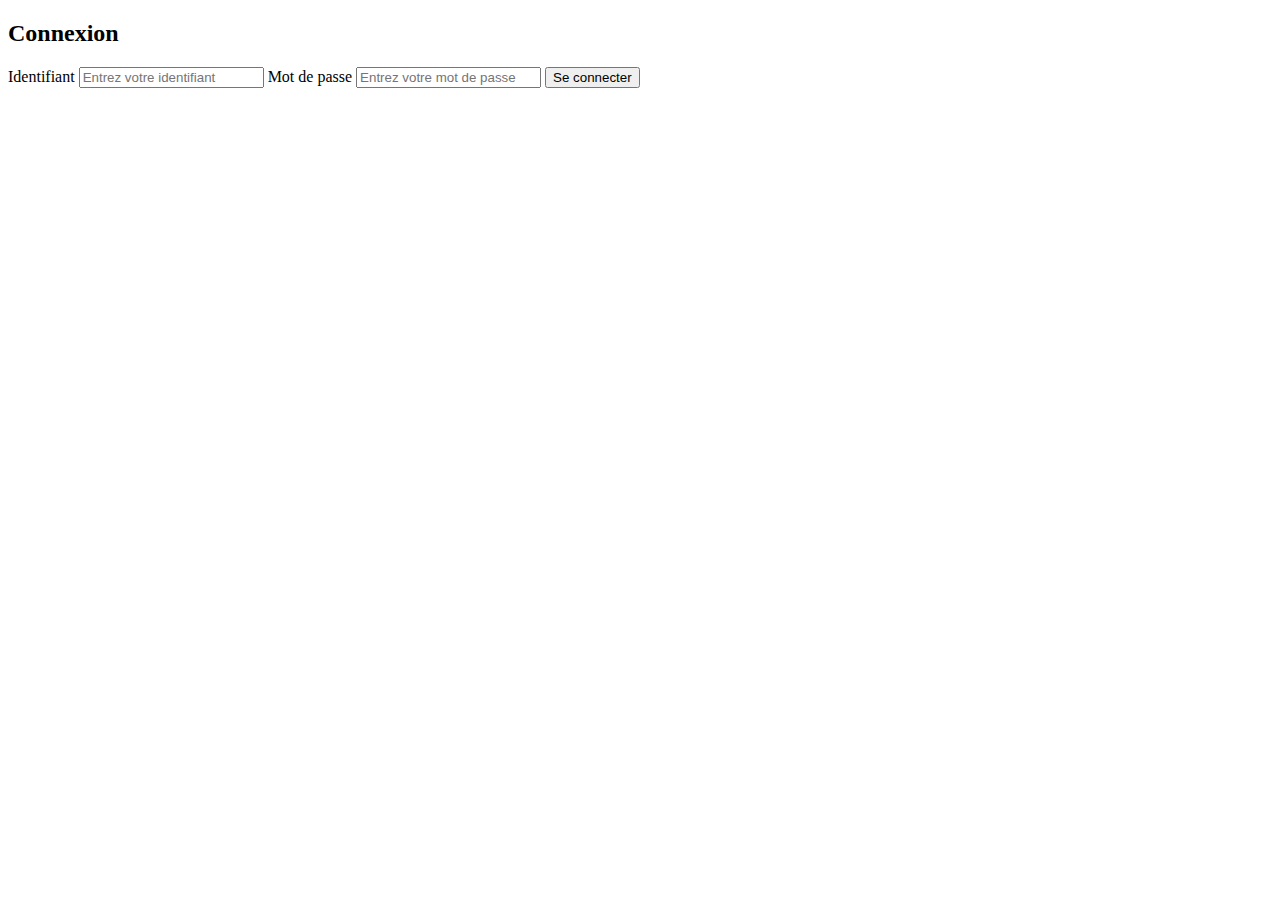
==== FrontEnd/login.html @ a63ee75a "2nd commit" ====
<!DOCTYPE html>
<html lang="fr">
<head>
	<meta charset="UTF-8">
	<title>Connexion - Sophie Bluel - Architecte d'intérieur</title>
	<meta name="viewport" content="width=device-width, initial-scale=1.0">
	<link rel="preconnect" href="https://fonts.googleapis.com">
	<link rel="preconnect" href="https://fonts.gstatic.com" crossorigin>
	<link href="https://fonts.googleapis.com/css2?family=Syne:wght@700;800&family=Work+Sans&display=swap" rel="stylesheet">
	<meta name="description" content="">
	<link rel="stylesheet" href="./assets/style.css">
</head>

<body>
<!-- Formulaire de connexion -->
<section id="login">
    <h2>Connexion</h2>
    <form id="login-form">
        <label for="username">Identifiant</label>
        <input type="text" id="username" name="username" required placeholder="Entrez votre identifiant">
        
        <label for="password">Mot de passe</label>
        <input type="password" id="password" name="password" required placeholder="Entrez votre mot de passe">
        
        <button type="submit">Se connecter</button>
    </form>
    <p id="error-message" style="color: red; text-align: center; display: none;">Erreur dans l'identifiant ou le mot de passe</p>
</section>
<!-- Liens vers le fichier JavaScript -->
<script src="login.js"></script>
</body>
</html>
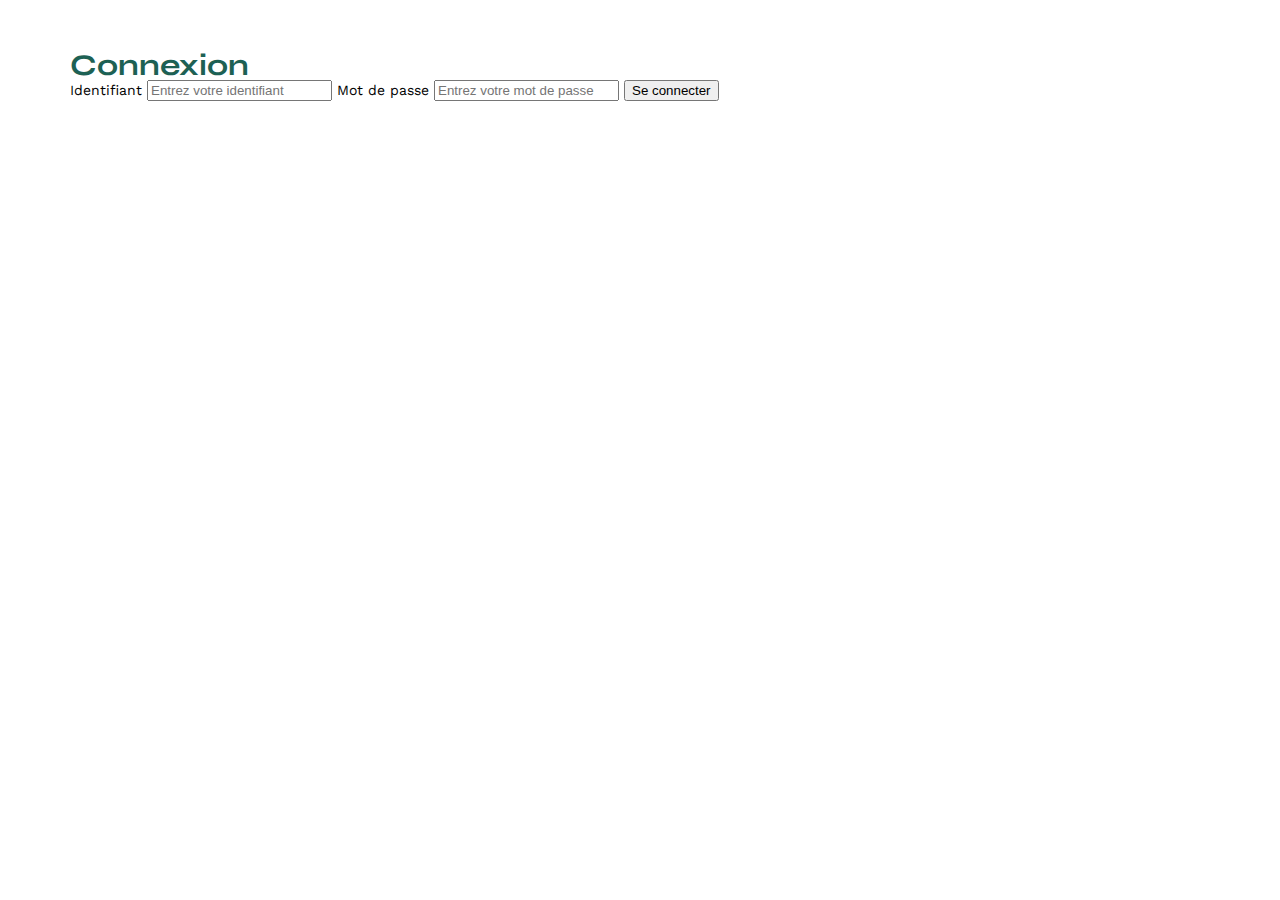
==== commit 9b192f31: "modale" ====
--- a/FrontEnd/login.html
+++ b/FrontEnd/login.html
@@ -27,6 +27,6 @@
     <p id="error-message" style="color: red; text-align: center; display: none;">Erreur dans l'identifiant ou le mot de passe</p>
 </section>
 <!-- Liens vers le fichier JavaScript -->
-<script src="login.js"></script>
+<script src="login.js" async></script>
 </body>
 </html>--- a/FrontEnd/assets/style.css
+++ b/FrontEnd/assets/style.css
@@ -0,0 +1,235 @@
+/* http://meyerweb.com/eric/tools/css/reset/
+   v2.0 | 20110126
+   License: none (public domain)
+*/
+
+html, body, div, span, applet, object, iframe,
+h1, h2, h3, h4, h5, h6, p, blockquote, pre,
+a, abbr, acronym, address, big, cite, code,
+del, dfn, em, img, ins, kbd, q, s, samp,
+small, strike, strong, sub, sup, tt, var,
+b, u, i, center,
+dl, dt, dd, ol, ul, li,
+fieldset, form, label, legend,
+table, caption, tbody, tfoot, thead, tr, th, td,
+article, aside, canvas, details, embed,
+figure, figcaption, footer, header, hgroup,
+menu, nav, output, ruby, section, summary,
+time, mark, audio, video {
+	margin: 0;
+	padding: 0;
+	border: 0;
+	font-size: 100%;
+	font: inherit;
+	vertical-align: baseline;
+}
+/* HTML5 display-role reset for older browsers */
+article, aside, details, figcaption, figure,
+footer, header, hgroup, menu, nav, section {
+	display: block;
+}
+body {
+	line-height: 1;
+}
+ol, ul {
+	list-style: none;
+}
+blockquote, q {
+	quotes: none;
+}
+blockquote:before, blockquote:after,
+q:before, q:after {
+	content: '';
+	content: none;
+}
+table {
+	border-collapse: collapse;
+	border-spacing: 0;
+}
+/** end reset css**/
+body {
+	max-width: 1140px;
+	margin:auto;
+	font-family: 'Work Sans' ;
+	font-size: 14px;
+}
+header {
+	display: flex;
+	justify-content: space-between;
+	margin: 50px 0
+}
+section {
+	margin: 50px 0
+}
+
+h1{
+	display: flex;
+	flex-direction: column;
+	font-family: 'Syne';
+	font-size: 22px;
+	font-weight: 800;
+	color: #B1663C
+}
+
+h1 > span {
+	font-family: 'Work Sans';
+	font-size:10px;
+	letter-spacing: 0.1em;
+;
+}
+
+h2{
+	font-family: 'Syne';
+	font-weight: 700;
+	font-size: 30px;
+	color: #1D6154
+}
+nav ul {
+	display: flex;
+	align-items: center;
+	list-style-type: none;
+
+}
+nav li {
+	padding: 0 10px;
+	font-size: 1.2em;
+}
+
+li:hover {
+	color: #B1663C;
+}
+#introduction {
+	display: flex;
+	align-items: center;
+}
+#introduction figure {
+	flex: 1
+}
+#introduction img {
+	display: block;
+	margin: auto;
+	width: 80%;
+}
+
+#introduction article {
+	flex: 1
+}
+#introduction h2 {
+	margin-bottom: 1em;
+}
+
+#introduction p {
+	margin-bottom: 0.5em;
+}
+#portfolio h2 {
+	text-align: center;
+	margin-bottom: 1em;
+}
+
+
+.gallery {
+	width: 100%;
+	display: grid;
+	grid-template-columns: 1fr 1fr 1fr;
+	grid-column-gap: 20px;
+	grid-row-gap: 20px;
+}
+
+.gallery img {
+	width: 100%;
+
+}
+#contact {
+	width: 50%;
+margin: auto;
+}
+#contact > * {
+	text-align: center;
+
+}
+#contact h2{
+	margin-bottom: 20px;
+}
+#contact form {
+	text-align: left;
+	margin-top:30px;
+	display: flex;
+	flex-direction: column;
+}
+
+#contact input {
+	height: 50px;
+	font-size: 1.2em;
+	border: none;
+	box-shadow: 0px 4px 14px rgba(0, 0, 0, 0.09);
+}
+#contact label {
+	margin: 2em 0 1em 0;
+}
+#contact textarea {
+	border: none;
+	box-shadow: 0px 4px 14px rgba(0, 0, 0, 0.09);
+}
+
+input[type="submit"]{
+	font-family: 'Syne';
+	font-weight: 700;
+	color: white;
+	background-color: #1D6154;
+	margin : 2em auto ;
+	width: 180px;
+	text-align: center;
+	border-radius: 60px ;
+}
+
+footer nav ul {
+	display: flex;
+	justify-content: flex-end;
+	margin: 2em
+}
+
+.modal-overlay {
+	display: none;
+	position: fixed;
+	top: 0;
+	left: 0;
+	width: 100%;
+	height: 100%;
+	background-color: rgba(0, 0, 0, 0.5);
+	z-index: 1000;
+  }
+  
+  .modal {
+	position: absolute;
+	top: 50%;
+	left: 50%;
+	transform: translate(-50%, -50%);
+	background-color: white;
+	padding: 20px;
+	border-radius: 10px;
+  }
+  
+  .modal-header {
+	display: flex;
+	justify-content: space-between;
+	align-items: center;
+  }
+  
+  .close-modal {
+	background: none;
+	border: none;
+	font-size: 24px;
+	cursor: pointer;
+  }
+  
+  .modal-content {
+	display: grid;
+	grid-template-columns: repeat(auto-fill, minmax(100px, 1fr));
+	gap: 10px;
+	margin: 20px 0;
+  }
+  
+  .modal-footer {
+	text-align: center;
+  }
+  